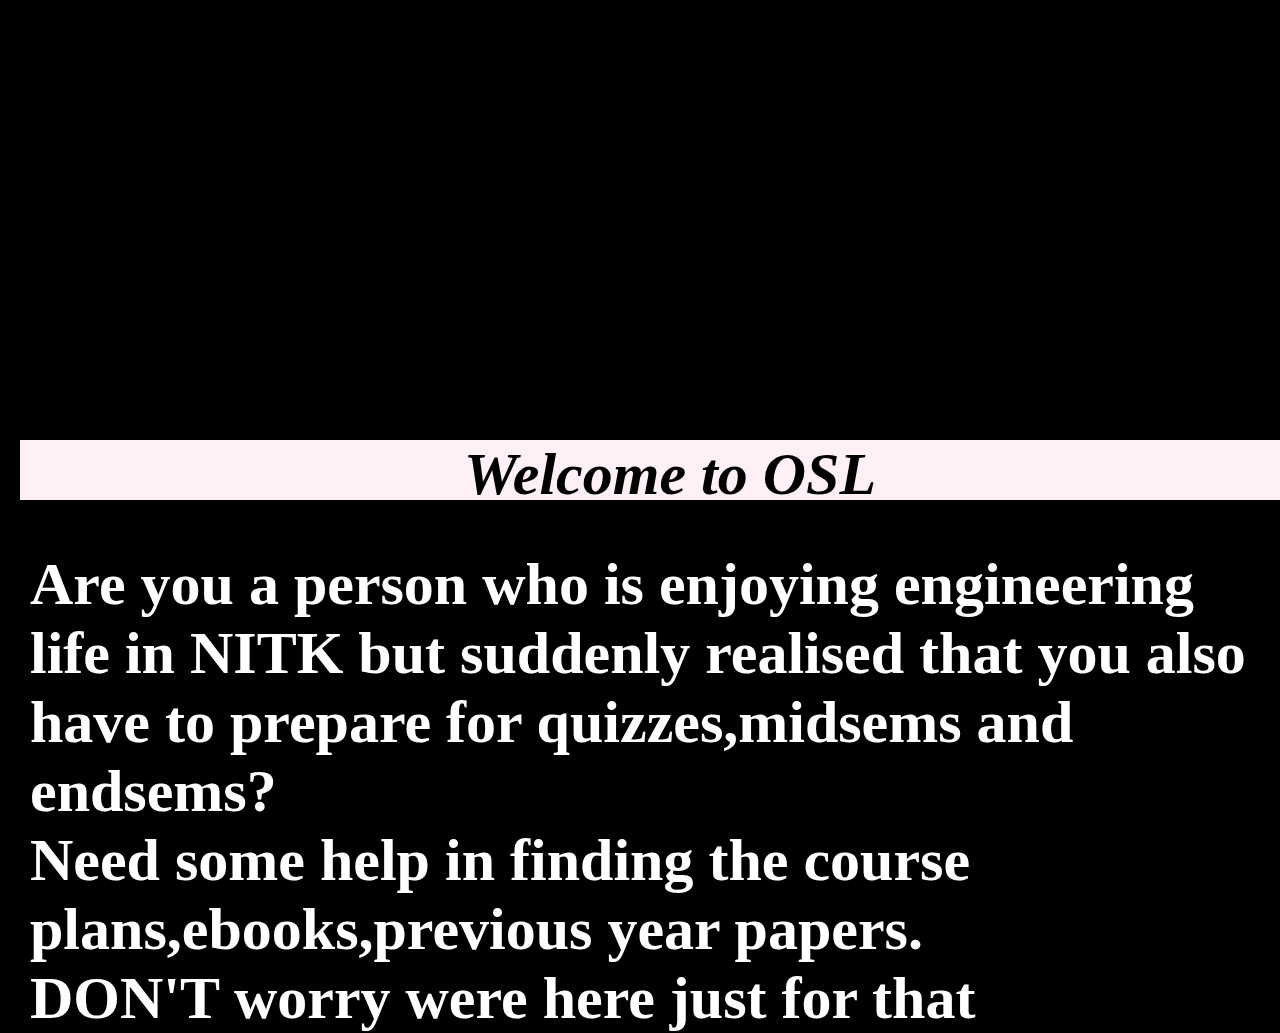
==== index.html @ 5fb0d34c "success" ====
<!DOCTYPE html>
<html>

<head>

<title>OSL</title>
<style>

body {

background-image:url("525814_ea64.jpg");
 background-position: center top;
background-color:black;

background-size: 1000px 500px;
    background-repeat: no-repeat;
    
}

h1 {
position: absolute;
    left:20px;
    top: 400px;
height:60px;
width:1300px;
background-color:LAVENDERBLUSH;
font-size:60px;
text-align:center;
color:  black

}
h2{
position: absolute;
    left:30px;
    top: 500px;
font-size:60px;

color:white
}

</style>
</head>

<body>

<h1 style="font-family:Lucida Calligraphy;"><i>Welcome to OSL</i></h1>
<h2 style="font-family:chiller;"><b>Are you a person who is enjoying engineering life in NITK but suddenly realised that you also have to prepare for quizzes,midsems and endsems?<br>Need some help in finding the course plans,ebooks,previous year papers.<br>DON'T worry were here just for that </b></h2>

<p></p>



</body>
</html>
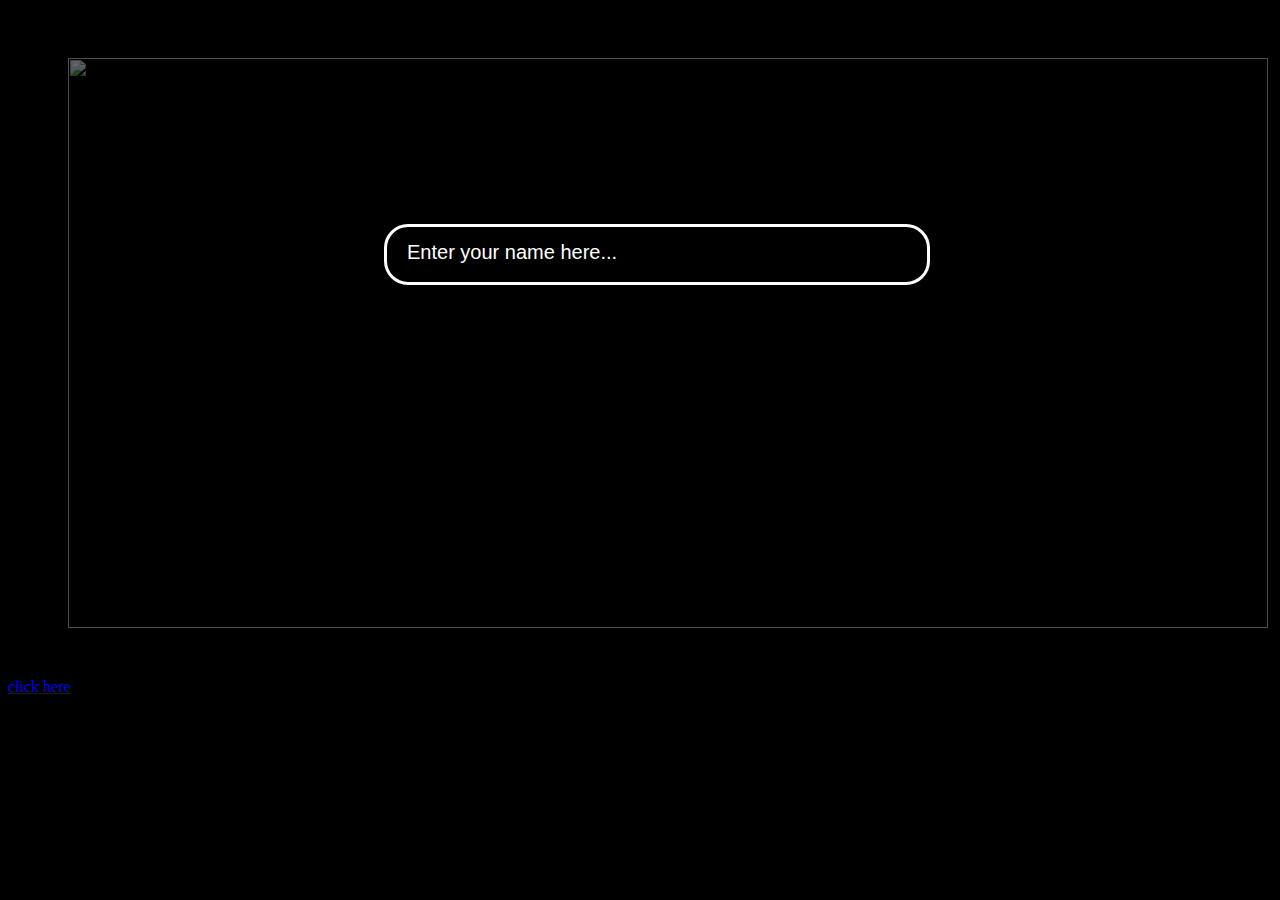
==== commit ed5e4569: "version2" ====
--- a/index.html
+++ b/index.html
@@ -1,54 +1,29 @@
 <!DOCTYPE html>
 <html>
-
 <head>
 
 <title>OSL</title>
-<style>
 
-body {
+<link rel="icon" type="image/png" href="https://img.collegepravesh.com/2013/07/NIT-SURATHKAL-LOGO.png"/>
+<link rel="stylesheet" type="text/css" href="style1.css">
+<script src="https://apis.google.com/js/platform.js" async defer></script>
+<script src='script.js'></script>
 
-background-image:url("525814_ea64.jpg");
- background-position: center top;
-background-color:black;
-
-background-size: 1000px 500px;
-    background-repeat: no-repeat;
-    
-}
-
-h1 {
-position: absolute;
-    left:20px;
-    top: 400px;
-height:60px;
-width:1300px;
-background-color:LAVENDERBLUSH;
-font-size:60px;
-text-align:center;
-color:  black
-
-}
-h2{
-position: absolute;
-    left:30px;
-    top: 500px;
-font-size:60px;
-
-color:white
-}
-
-</style>
-</head>
-
-<body>
-
-<h1 style="font-family:Lucida Calligraphy;"><i>Welcome to OSL</i></h1>
-<h2 style="font-family:chiller;"><b>Are you a person who is enjoying engineering life in NITK but suddenly realised that you also have to prepare for quizzes,midsems and endsems?<br>Need some help in finding the course plans,ebooks,previous year papers.<br>DON'T worry were here just for that </b></h2>
-
-<p></p>
+<meta name="google-signin-client_id" content="1013151817453-9jhndj93v2dmtl8117vn3b5r2h8de5d4.apps.googleusercontent.com">
 
 
+</head>
+<script src="https://ajax.googleapis.com/ajax/libs/angularjs/1.6.4/angular.min.js"></script>
+<body>
+<img src="https://udemy-images.udemy.com/course/750x422/525814_ea64.jpg" width="100%">
+<div ng-app="" id='name'>
+  <p><input type="text" ng-model="name" id='input' placeholder="Enter your name here..."></p>
+  <p ng-bind="name"></p>
+</div>
+
+<div class="g-signin2" data-onsuccess="onSignIn"></div>
+
+<a href="page1.html">click here</a>
 
 </body>
-</html>+</html> --- a/style1.css
+++ b/style1.css
@@ -0,0 +1,36 @@
+body{
+background-color: black;
+}
+
+img{
+		vertical-align: middle;
+	position: relative;
+	display: inline-block; 
+	height: 570px; 
+	opacity: 0.4;
+	margin: 50px;
+	width: 1200px;
+	margin-left: 60px; 
+}
+#name{
+	position: absolute;
+	top:200px;
+	text-align: center; 	
+	font-size: 24px;
+	color: white;
+	left: 30%;
+}
+#input{
+	width: 500px;
+	border-radius: 24px;
+	border:3px solid white;
+	color: white;
+	padding: 20px;
+	background-color: transparent;
+	outline: none;
+}
+#input::placeholder{
+	color: white;
+	font-size: 20px;
+
+}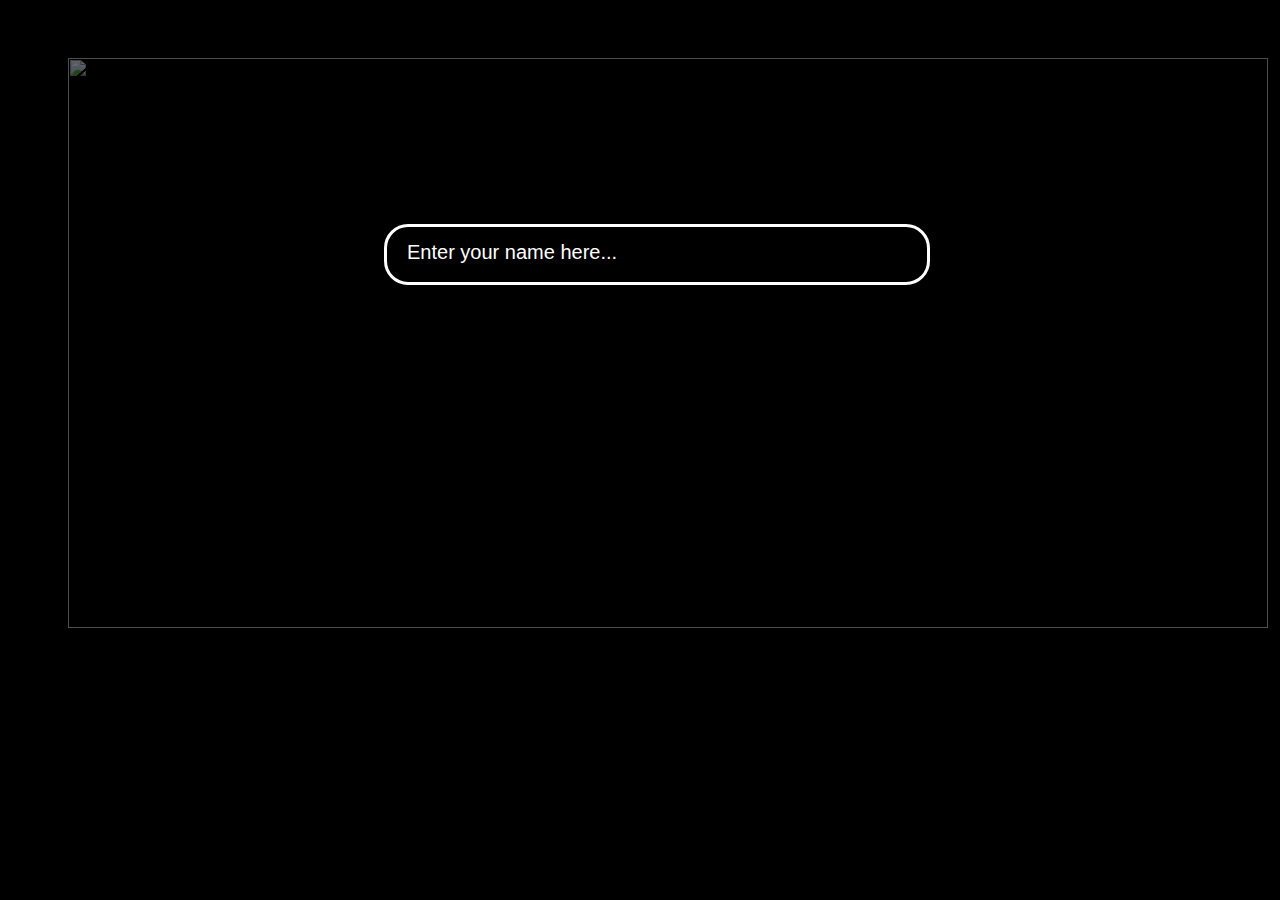
==== commit 5adf5e3d: "dd" ====
--- a/index.html
+++ b/index.html
@@ -21,9 +21,12 @@
   <p ng-bind="name"></p>
 </div>
 
-<div class="g-signin2" data-onsuccess="onSignIn"></div>
+<div class="g-signin2" data-onsuccess="onSignIn"
+  data-redirecturi="https://vkgvvinay.github.io/page1.html">
+ </div>
 
-<a href="page1.html">click here</a>
+
+ 
 
 </body>
-</html> +</html> 
